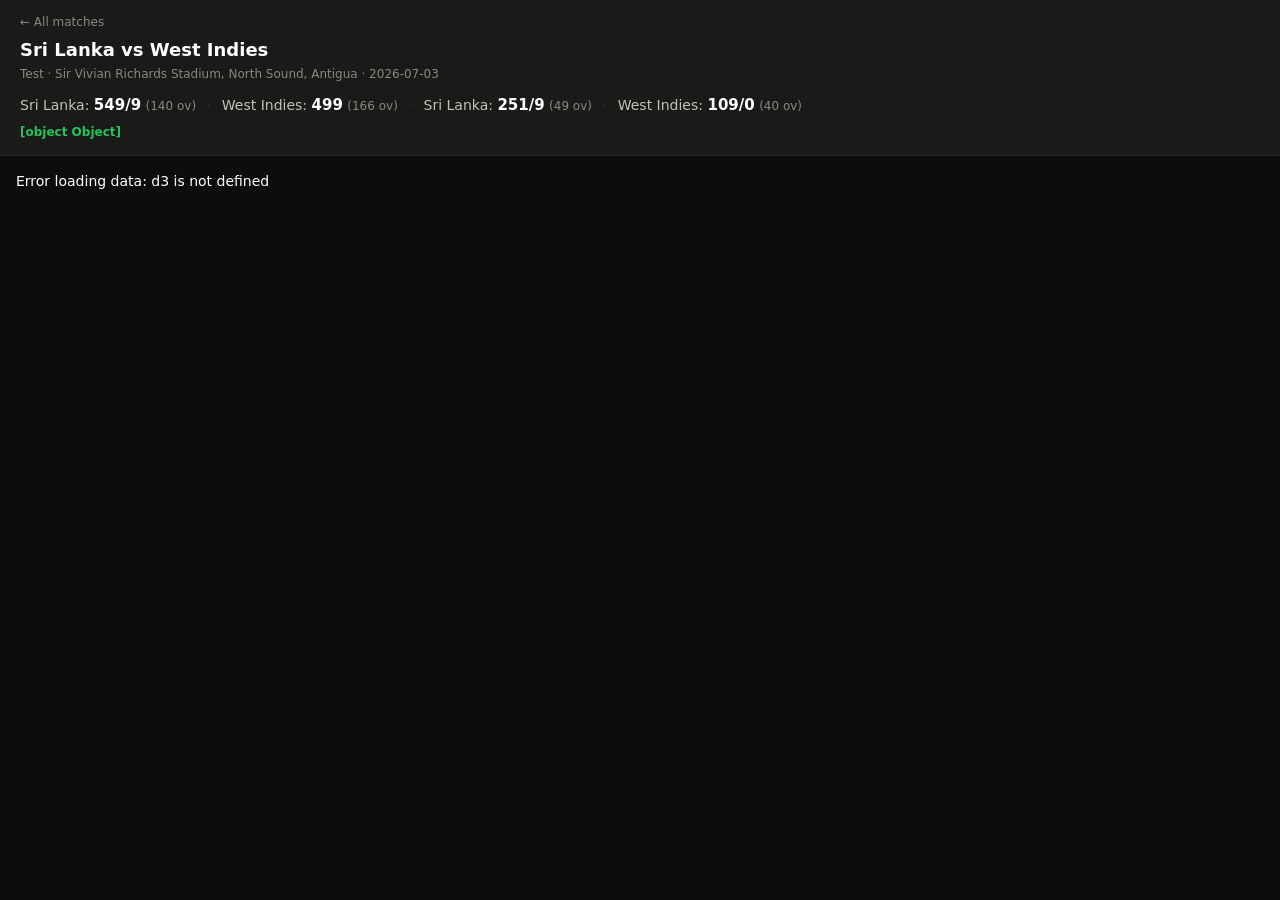
==== viz.html @ 902d4088 "Add ESPN/Clicket source picker, scorecards, and headline figures - Landing page redesigned with ESPN" ====
<!DOCTYPE html>
<html lang="en" data-theme="dark">
<head>
  <meta charset="UTF-8">
  <meta name="viewport" content="width=device-width, initial-scale=1.0">
  <title>CricWormViz</title>
  <link rel="stylesheet" href="css/style.css">
  <script src="https://d3js.org/d3.v7.min.js"></script>
</head>
<body>
  <div id="app">
    <header id="match-header">
      <div class="header-inner">
        <a href="index.html" class="back-link">← All matches</a>
        <div id="match-title">Loading…</div>
        <div id="match-meta"></div>
        <div id="match-headline"></div>
        <div id="match-result"></div>
      </div>
    </header>
    <div id="chart-root"><div class="loading-msg">Loading match data…</div></div>
  </div>
  <div id="tooltip" class="tooltip" style="display:none"></div>
  <script type="module" src="js/main.js"></script>
</body>
</html>
---- css/style.css ----
/* ── palette — dark mode is the default ── */
:root {
  --surface-1:      #1a1a19;
  --surface-page:   #0d0d0d;
  --text-primary:   #ffffff;
  --text-secondary: #c3c2b7;
  --text-muted:     #898781;
  --grid:           #2c2c2a;
  --baseline:       #383835;
  --border:         rgba(255,255,255,0.10);

  --s1: #3987e5;
  --s2: #d95926;
  --s3: #199e70;
  --s4: #c98500;
  --s5: #d55181;
  --s6: #22c55e;
  --s7: #9085e9;
  --s8: #e66767;

  --wicket: #e34948;
}

/* No light-mode override — dark is always active. */

*, *::before, *::after { box-sizing: border-box; margin: 0; padding: 0; }

body {
  background: var(--surface-page);
  color: var(--text-primary);
  font-family: system-ui, -apple-system, "Segoe UI", sans-serif;
  font-size: 14px;
  line-height: 1.4;
}

/* ── header ── */
#match-header {
  background: var(--surface-1);
  border-bottom: 1px solid var(--grid);
  padding: 14px 20px;
}
.header-inner { max-width: 2800px; display: flex; flex-direction: column; gap: 2px; }
.back-link {
  font-size: 12px;
  color: var(--text-muted);
  text-decoration: none;
  margin-bottom: 4px;
  display: inline-block;
}
.back-link:hover { color: var(--text-secondary); }
#match-title {
  font-size: 18px;
  font-weight: 600;
  color: var(--text-primary);
}
#match-meta {
  font-size: 12px;
  color: var(--text-muted);
  margin-top: 2px;
}
#match-headline {
  display: flex;
  flex-wrap: wrap;
  align-items: center;
  gap: 8px;
  margin-top: 8px;
  font-size: 14px;
  color: var(--text-secondary);
}
.hl-inn strong { color: var(--text-primary); font-size: 15px; }
.hl-ov { color: var(--text-muted); font-size: 12px; }
.hl-sep { color: var(--grid); font-size: 18px; padding: 0 2px; }
#match-result {
  font-size: 12px;
  font-weight: 600;
  color: #22c55e;
  margin-top: 4px;
}

.loading-msg {
  padding: 40px 20px;
  color: var(--text-muted);
  font-size: 14px;
}

/* ── innings scroll container ── */
#chart-root {
  padding: 16px;
}
.innings-scroll {
  display: flex;
  flex-direction: column;
  gap: 20px;
  overflow-y: auto;
  padding-bottom: 12px;
}

/* ── per-innings panel ── */
.innings-panel {
  flex: 0 0 auto;
  background: var(--surface-1);
  border: 1px solid var(--grid);
  border-radius: 6px;
  overflow: hidden;
}
.innings-title {
  padding: 8px 12px;
  font-size: 13px;
  font-weight: 600;
  color: var(--text-secondary);
  border-bottom: 1px solid var(--grid);
  white-space: nowrap;
}

/* ── SVG chrome ── */
.innings-svg {
  display: block;
  background: var(--surface-1);
  overflow: hidden;
}

/* axes */
.tick text {
  fill: var(--text-muted);
  font-size: 10px;
  font-variant-numeric: tabular-nums;
}
.tick line, .domain {
  stroke: var(--baseline);
}
.axis-label {
  fill: var(--text-secondary);
  font-size: 11px;
}

/* gridlines */
.v-grid, .h-grid {
  stroke: var(--grid);
  stroke-width: 0.5;
}
.v-grid.major {
  stroke-width: 1;
  opacity: 0.8;
}

/* worm lines */
.main-worm {
  stroke-width: 2.5px;
  fill: none;
}
.batter-worm {
  fill: none;
  stroke-width: 1.5px;
}
.bowler-worm {
  fill: none;
  stroke-width: 1.5px;
}

/* wicket markers */
.w-label {
  font-size: 9px;
  font-weight: 700;
  fill: var(--wicket);
  pointer-events: none;
}
.wicket-vline {
  stroke: var(--wicket);
  stroke-width: 1px;
  stroke-dasharray: 3 3;
  opacity: 0.7;
}

/* panel label */
.panel-label {
  fill: var(--text-muted);
  font-size: 10px;
}

/* crosshair */
.crosshair {
  stroke: var(--text-secondary);
  stroke-width: 1px;
  stroke-dasharray: 4 4;
  pointer-events: none;
  opacity: 0;
}

/* ── tooltip ── */
.tooltip {
  position: fixed;
  pointer-events: none;
  background: var(--surface-1);
  border: 1px solid var(--grid);
  border-radius: 6px;
  padding: 8px 10px;
  font-size: 12px;
  line-height: 1.6;
  color: var(--text-primary);
  box-shadow: 0 2px 8px rgba(0,0,0,0.12);
  max-width: 220px;
  z-index: 100;
}
.tooltip-over          { color: var(--text-muted); font-size: 10px; margin-bottom: 4px; }
.tooltip-section-label { color: var(--text-muted); font-size: 9px; text-transform: uppercase;
                          letter-spacing: 0.06em; margin: 3px 0 2px; }
.tooltip-row   { display: flex; justify-content: space-between; gap: 12px; }
.tooltip-label { color: var(--text-secondary); }
.tooltip-val   { font-weight: 600; font-variant-numeric: tabular-nums; }
.tooltip-sep   { border: none; border-top: 1px solid var(--grid); margin: 4px 0; }
.tt-dot {
  display: inline-block;
  width: 8px; height: 8px;
  border-radius: 50%;
  margin-right: 5px;
  vertical-align: middle;
}

/* ── inline legend ── */
.worm-legend {
  font-size: 10px;
  fill: var(--text-secondary);
}

/* ── innings row layout (chart + scorecard) ── */
.innings-row {
  display: flex;
  flex-direction: row;
  align-items: flex-start;
  overflow: hidden;
}
.innings-chart-col {
  flex: 1 1 auto;
  min-width: 0;
}
.innings-scorecard-col {
  flex: 0 0 auto;
  width: 280px;
  padding: 10px 12px;
  border-left: 1px solid var(--grid);
  overflow-y: auto;
  font-size: 11px;
  color: var(--text-secondary);
}

/* ── scorecard tables ── */
.sc-heading {
  font-size: 10px;
  font-weight: 700;
  letter-spacing: 0.05em;
  text-transform: uppercase;
  color: var(--text-muted);
  margin: 0 0 6px;
}
.sc-heading-bowl {
  margin-top: 14px;
}
.sc-table {
  width: 100%;
  border-collapse: collapse;
}
.sc-table th {
  font-size: 9px;
  font-weight: 600;
  color: var(--text-muted);
  text-align: right;
  padding: 0 0 3px 6px;
}
.sc-table th:first-child { text-align: left; padding-left: 0; }
.sc-table td {
  font-size: 11px;
  font-variant-numeric: tabular-nums;
  text-align: right;
  padding: 2px 0 2px 6px;
  border-top: 1px solid var(--grid);
  color: var(--text-secondary);
}
.sc-table td:first-child { text-align: left; padding-left: 0; }
.sc-name {
  display: flex;
  align-items: center;
  gap: 5px;
  max-width: 120px;
  white-space: nowrap;
  overflow: hidden;
  text-overflow: ellipsis;
}
.sc-dot {
  display: inline-block;
  width: 7px;
  height: 7px;
  border-radius: 50%;
  flex-shrink: 0;
}
.sc-num { color: var(--text-primary); font-weight: 600; }
.sc-dim { color: var(--text-muted); font-style: italic; font-size: 10px; max-width: 60px;
          white-space: nowrap; overflow: hidden; text-overflow: ellipsis; }
.sc-extras td, .sc-total td { color: var(--text-muted); font-size: 10px; }
.sc-total td { font-weight: 700; color: var(--text-secondary); font-size: 11px; border-top: 1px solid var(--baseline); }
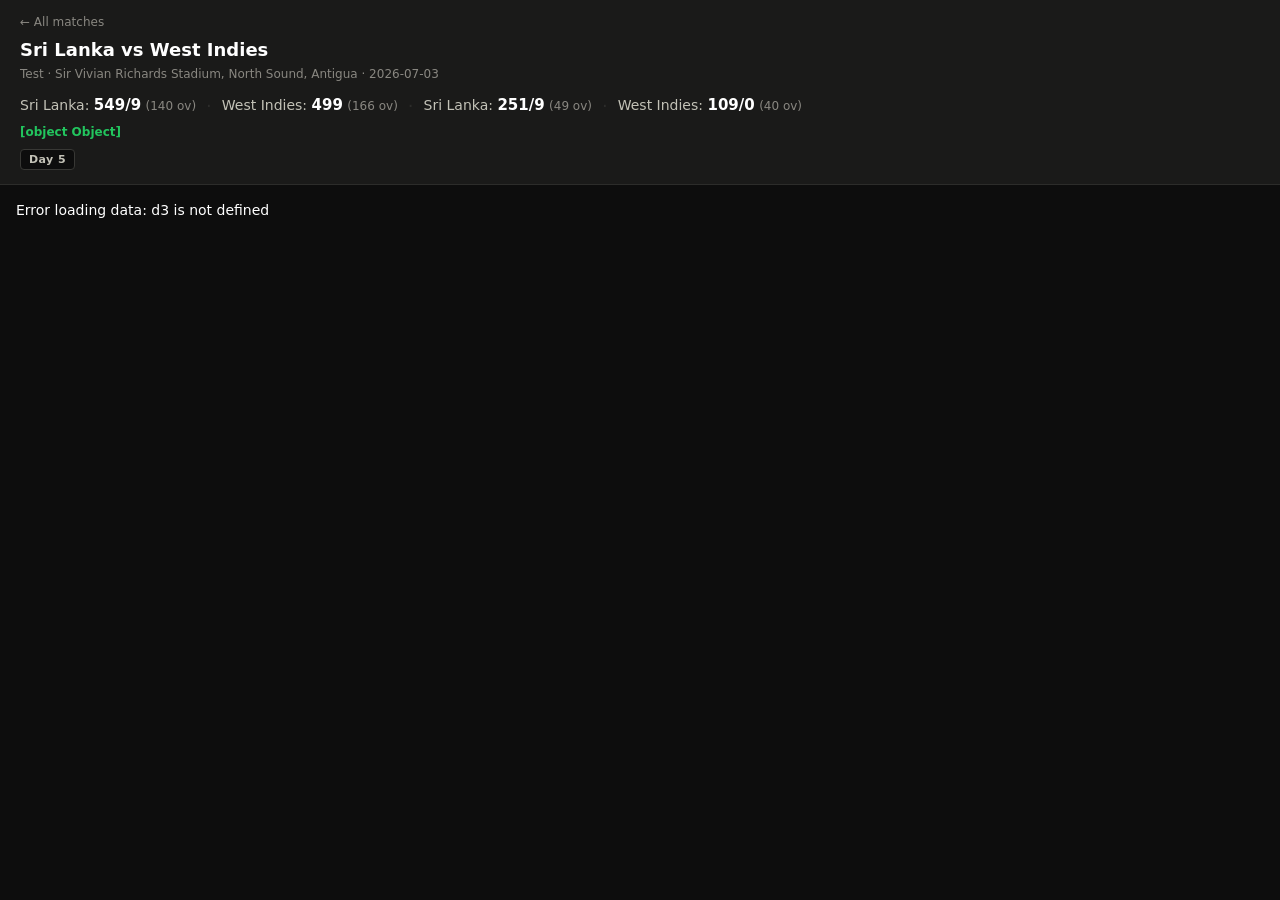
==== commit 36a2148e: "Add Test match day and overs-remaining display in header For Test matches (detected by innings count" ====
--- a/viz.html
+++ b/viz.html
@@ -16,6 +16,7 @@
         <div id="match-meta"></div>
         <div id="match-headline"></div>
         <div id="match-result"></div>
+        <div id="match-day-info"></div>
       </div>
     </header>
     <div id="chart-root"><div class="loading-msg">Loading match data…</div></div>
--- a/css/style.css
+++ b/css/style.css
@@ -75,6 +75,27 @@
   font-weight: 600;
   color: #22c55e;
   margin-top: 4px;
+}
+#match-day-info {
+  display: flex;
+  align-items: center;
+  gap: 10px;
+  margin-top: 6px;
+  font-size: 12px;
+}
+.day-badge {
+  background: var(--surface-page);
+  border: 1px solid var(--baseline);
+  border-radius: 4px;
+  padding: 2px 8px;
+  font-size: 11px;
+  font-weight: 700;
+  color: var(--text-secondary);
+  letter-spacing: 0.04em;
+}
+.day-overs {
+  color: var(--text-muted);
+  font-size: 11px;
 }
 
 .loading-msg {
@@ -297,3 +318,86 @@
           white-space: nowrap; overflow: hidden; text-overflow: ellipsis; }
 .sc-extras td, .sc-total td { color: var(--text-muted); font-size: 10px; }
 .sc-total td { font-weight: 700; color: var(--text-secondary); font-size: 11px; border-top: 1px solid var(--baseline); }
+
+/* ── live badge on innings title ── */
+.inn-live-badge {
+  display: inline-block;
+  background: var(--wicket);
+  color: #fff;
+  font-size: 9px;
+  font-weight: 700;
+  letter-spacing: 0.08em;
+  padding: 1px 5px;
+  border-radius: 3px;
+  margin-left: 8px;
+  vertical-align: middle;
+}
+
+/* ── current over panel (live) ── */
+.current-over-col {
+  flex: 0 0 auto;
+  width: 320px;
+  padding: 10px 12px;
+  border-left: 1px solid var(--grid);
+  display: flex;
+  flex-direction: column;
+  gap: 8px;
+}
+.co-heading {
+  font-size: 9px;
+  font-weight: 700;
+  letter-spacing: 0.06em;
+  text-transform: uppercase;
+  color: var(--text-muted);
+}
+.co-balls-row {
+  display: flex;
+  flex-wrap: nowrap;
+  gap: 6px;
+}
+.co-ball {
+  display: inline-flex;
+  align-items: center;
+  justify-content: center;
+  width: 34px;
+  height: 34px;
+  border-radius: 50%;
+  background: var(--surface-page);
+  border: 2px solid var(--baseline);
+  font-size: 13px;
+  font-weight: 700;
+  color: var(--text-secondary);
+  flex-shrink: 0;
+}
+.co-ball-dot {
+  color: var(--text-muted);
+  border-color: var(--grid);
+  font-size: 18px;
+  line-height: 1;
+}
+.co-ball-four {
+  background: rgba(34,197,94,0.15);
+  border-color: #22c55e;
+  color: #22c55e;
+}
+.co-ball-six {
+  background: rgba(144,85,233,0.18);
+  border-color: #9055e9;
+  color: #c4a0f5;
+}
+.co-ball-wkt {
+  background: rgba(227,73,72,0.15);
+  border-color: var(--wicket);
+  color: var(--wicket);
+}
+.co-ball-extra {
+  background: rgba(137,135,129,0.12);
+  border-color: var(--text-muted);
+  color: var(--text-muted);
+  font-size: 10px;
+}
+.co-summary {
+  font-size: 10px;
+  color: var(--text-muted);
+  line-height: 1.4;
+}
